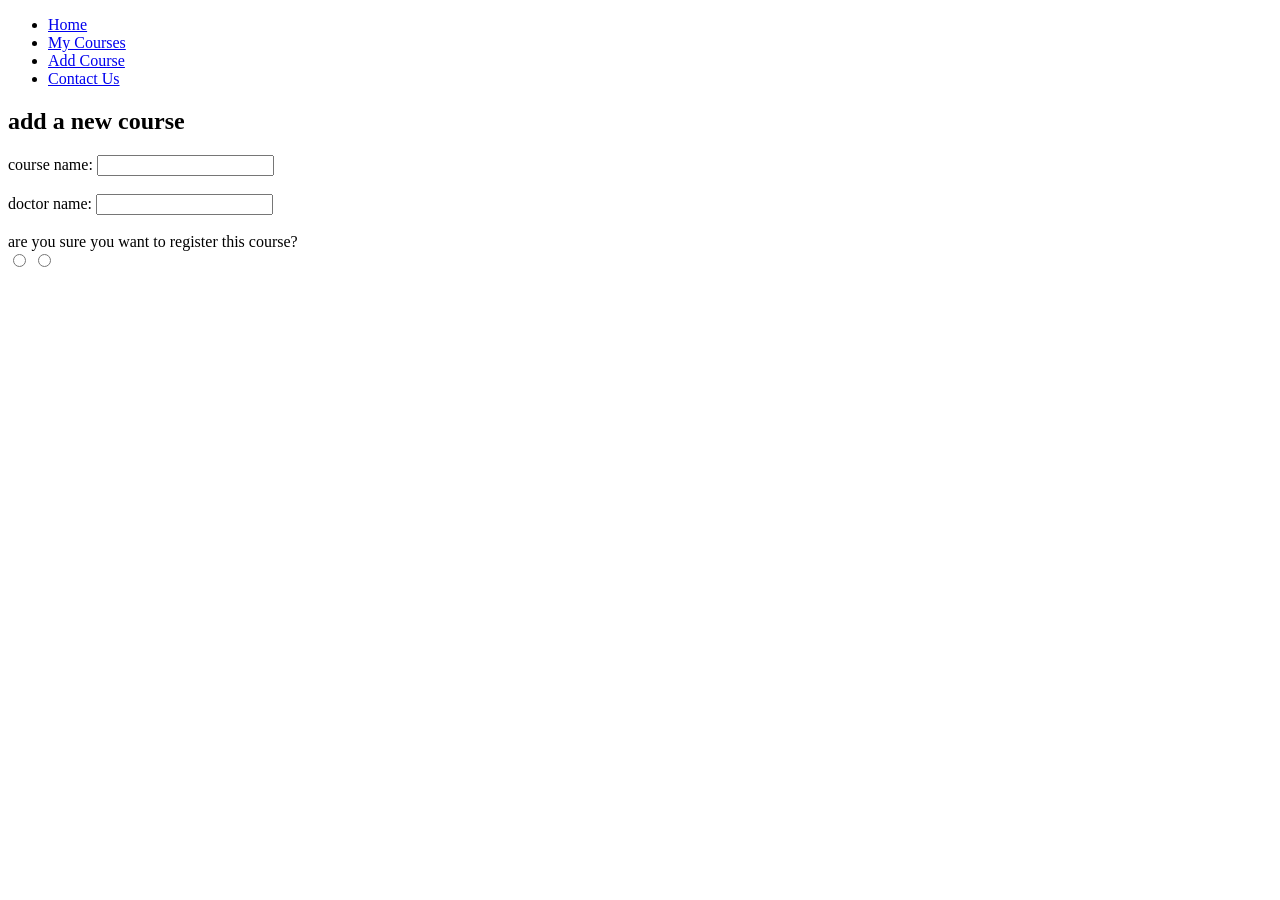
==== add _course.html @ 1cbc3d01 "nour_courses" ====
<!DOCTYPE html>
<html lang="en">
<head>
    <meta charset="UTF-8">
    <meta name="viewport" content="width=device-width, initial-scale=1.0">
    <title>Document</title>
    <link rel="stylesheet" href="cmm.css">
</head>
<body>
    
<nav>
    <ul class="top_bar">
        <li><a href="home.html">Home</a></li>
        <li><a href="course.html">My Courses</a></li>
        <li><a href="add _course.html">Add Course</a></li>
        <li><a href="contact._us.html">Contact Us</a></li>
    </ul>
</nav >
 <main>
    <nav class="bow_box">
    <h2> add a new course</h2>
    <form> <label> course name:</label>
    <input type="text"id=coursename name="course_name"> <br><br>
    <label> doctor name:</label>
    <input type="text" id="doctor_name" name="doctor_name">
    <br><br>
    <label class="pon_l">
        are you sure you want to register this course?
    </label><br>
    <input type="radio" id="yes" name="reg" value="yes">
    <input type="radio" id="no" name="reg" value="no">
    
    
    </form>
</nav>
</body>
</main>

</html>
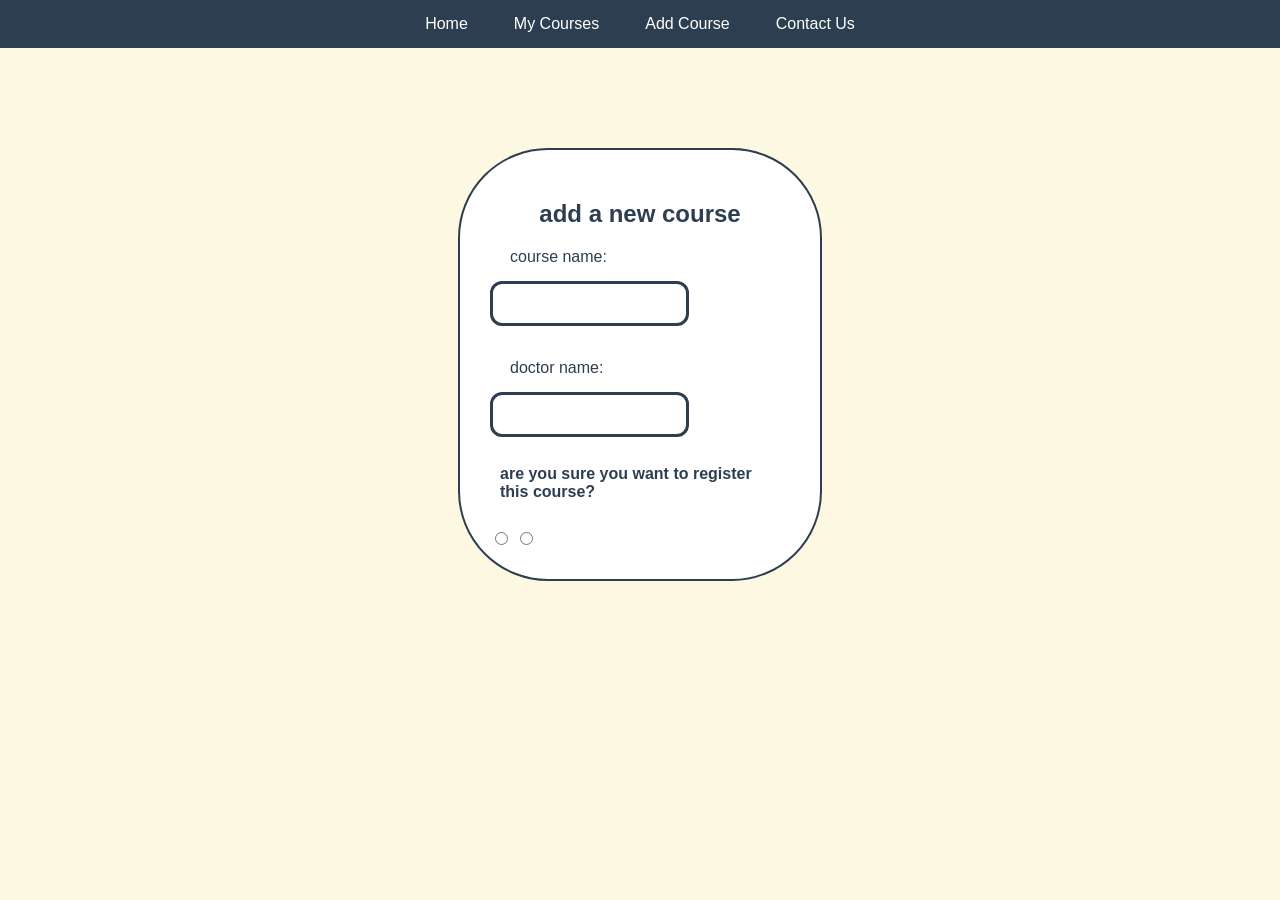
==== commit 2e6713ad: "Update add _course.html" ====
--- a/add _course.html
+++ b/add _course.html
@@ -10,7 +10,7 @@
     
 <nav>
     <ul class="top_bar">
-        <li><a href="home.html">Home</a></li>
+        <li><a href="index.html">Home</a></li>
         <li><a href="course.html">My Courses</a></li>
         <li><a href="add _course.html">Add Course</a></li>
         <li><a href="contact._us.html">Contact Us</a></li>
@@ -36,4 +36,4 @@
 </body>
 </main>
 
-</html>+</html>
--- a/cmm.css
+++ b/cmm.css
@@ -0,0 +1,153 @@
+body{
+    background-color: #fdf8e1;
+    margin: 0;
+    padding: 0;
+}
+.top_bar{
+    list-style: none;
+    margin: 0;
+    padding: 0;
+    display: flex;
+    background-color: #2c3e50;
+    justify-content: center;
+    gap: 12px;
+}
+.top_bar li a{
+    display: block;
+    color: white;
+    text-align: center;
+    padding: 15px 17px;
+    text-decoration: none;
+    font-family: Arial, Helvetica, sans-serif;
+    border-radius: 8px;
+}
+.nm_contact {
+    text-align: center;
+    margin-top: 130px;
+    border-radius: 10px;
+}
+.nm_contact h1{
+    color: #2c3e50;
+    font-size: 40px;
+margin-bottom: 10px;
+
+}
+.nm_contact h2{
+    color: #2c3e50;
+    font-size: 22px;
+    font-weight: bolder;
+    margin-top:0;
+}
+.onn_box{
+    display:block ;
+    width: max-content;
+    
+    margin: 50px auto;
+    background-color:#2c3e50;
+    color:white;
+    text-decoration: none;
+
+    font-size: 18px;
+    border-radius: 9px;
+
+    transition:0.3s;
+
+}
+.onn_box:hover{
+    background-color: rgb(125, 131, 136);
+    max-width: 1000;
+    transform: translateY(-2px);
+    
+    
+
+}
+.reg_cont{
+
+
+max-width: 900px;
+    margin: 50px auto;
+    padding: 30px;
+    background-color: white;
+    border-radius: 12px;
+    
+    text-align: center;
+    font-family: Arial, Helvetica, sans-serif;
+}
+
+
+
+.course_table {
+    width: 80%;
+    max-width: 200px;
+    margin: 50px auto 0;
+    border-collapse: collapse;
+    background-color: white;
+    border-radius: 10px;
+    
+    
+    text-align: center;
+    font-family: Arial, Helvetica, sans-serif;
+    transition: 0.3;
+}
+
+.course_table th,.course_table td {
+    border: 1px solid #2c3e50;
+}
+.course_table th {
+    background-color: #2c3e50;
+    color: white;
+    font-weight: bold;
+    font-size: 17px;
+    text-transform: capitalize;
+    padding: 15px; 
+}
+
+.course_table td{
+    padding: 20px;
+}
+.course_table td:hover{
+    background-color: #2c3e50;
+    transform: translateY(-2px);
+}
+.bow_box ,.bon_box{
+    width: 300px;
+    max-width: 80%;
+    margin: 100px auto 0;
+    padding: 30px;
+    background-color: #ffffff;
+    border: 2px solid #2c3e50;
+    border-radius: 90px;
+    font-family: Arial, Helvetica, sans-serif;
+
+}
+.bow_box h2,.bon_box h2{
+    text-align: center;
+    color: #2c3e50;
+
+}
+.bow_box label,.bon_box label{
+    display: block;
+    margin:  15px 20px;
+    
+    color: #2c3e50;
+    
+
+}
+.bow_box input[type="text"],.bon_box input[type="text"],.bon_box input[type="number"]{
+    width: 100;
+    padding: 12px;
+    border: 3px solid #2c3e50;
+    border-radius: 12px;
+    box-sizing: border-box;
+
+}
+.bow_box .pon_l{
+    margin: 10px 10px;
+    font-weight: 700;
+    color: #2c3e50;
+}
+.foot{
+    font: 1em sans-serif;
+    font-style: italic;
+    
+}
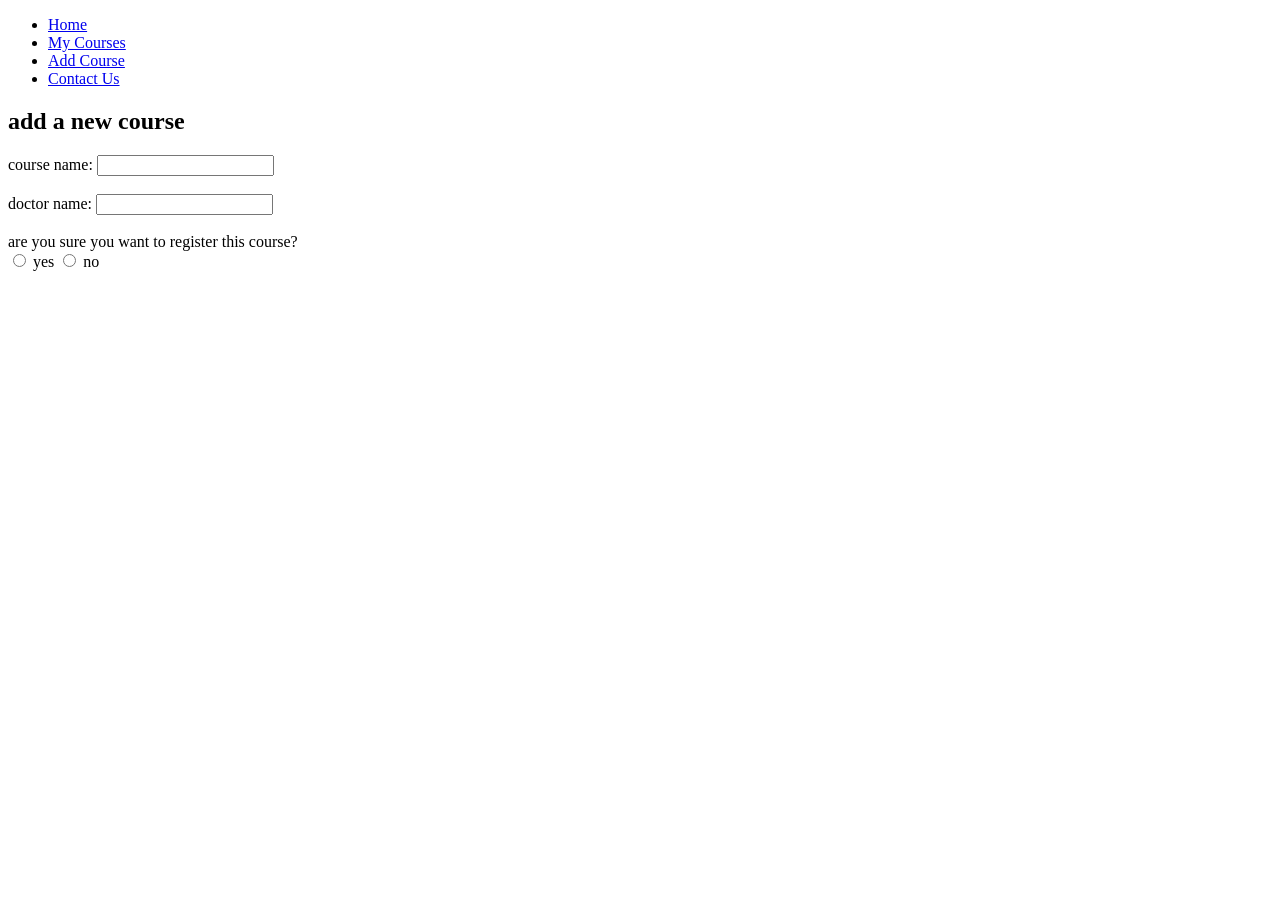
==== commit ac4febb2: "Update add _course.html" ====
--- a/add _course.html
+++ b/add _course.html
@@ -28,7 +28,10 @@
         are you sure you want to register this course?
     </label><br>
     <input type="radio" id="yes" name="reg" value="yes">
+    <label for="yes">yes</label>
     <input type="radio" id="no" name="reg" value="no">
+    <label for="no">no</label>
+        
     
     
     </form>
--- a/cmm.css
+++ b/cmm.css
@@ -1,3 +1,4 @@
+@media (max-width:600px){
 body{
     background-color: #fdf8e1;
     margin: 0;
@@ -149,5 +150,5 @@
 .foot{
     font: 1em sans-serif;
     font-style: italic;
-    
-}+}    
+}
